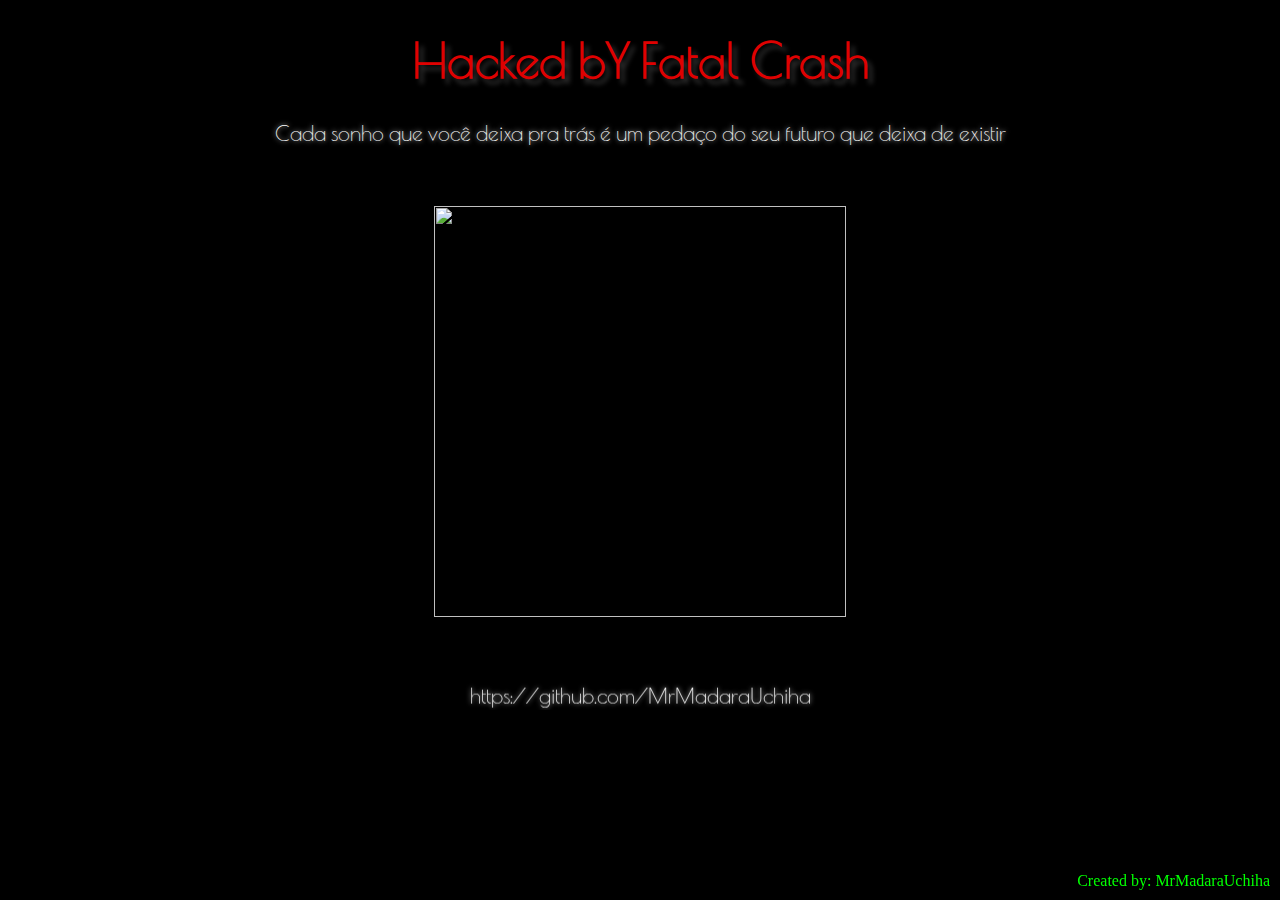
==== index.html @ 9a2db059 "Add files via upload" ====
<!DOCTYPE html>
<html lang="pt-br">
<head>
<meta http-equiv="Content-Type" content="text/html; charset=utf-8" />
<link rel="shortcut icon" href="https://upload.wikimedia.org/wikipedia/commons/thumb/a/a6/Anonymous_emblem.svg/1200px-Anonymous_emblem.svg.png"/> 
<title> Site Hacked by: Fatal Crash </title>

	<meta charset="utf-8">
	<link href='https://fonts.googleapis.com/css?family=Poiret+One' rel='stylesheet' type='text/css'>
	<link rel="stylesheet" type="text/css" href="styles.css">
	<style type="text/css">
		body {
			background-color: black;
		}
		h1 {
			font-family: "Poiret One";
			color: red;
			font-size: 36pt;
			text-shadow: red 0 0 5px;
		}
		p {
			font-family: "Poiret One";
			color: white;
			font-size: 16pt;
			text-shadow: white 0 0 5px;
		}
	</style>
</head>
<body>
	<center>
		<h1><div style="text-shadow: 5px 5px 5px #333; color:#DF0101;">Hacked bY Fatal Crash</div></h1>
	</center>

	<center><p>Cada sonho que você deixa pra trás é um pedaço do seu futuro que deixa de existir</p></center> 

	<center>
		<iframe width="0" height="0" src="x.x" frameborder="0" allownetworking=�internal�></iframe>
	</center>

	<center>
		<p><img src="https://cutewallpaper.org/28/dedsec-gif-wallpaper/best-5348b-dedsec-c8ee5-gifs-662b6-gfycat.gif" width="412" height="411" /></p>
	</center>

	<marquee direction="up">
		<center><p>https://github.com/MrMadaraUchiha</p></center> 
	</marquee>

	<a href="https://github.com/MrMadaraUchiha" style="position: fixed; bottom: 0; right: 0; margin: 10px; color: #0f0; text-decoration: none;">Created by: MrMadaraUchiha</a>
</body>
</html>
---- styles.css ----
body {
    background-color: black;
}

h1 {
    font-family: "Poiret One";
    color: red;
    font-size: 36pt;
    text-shadow: red 0 0 5px;
}

p {
    font-family: "Poiret One";
    color: white;
    font-size: 16pt;
    text-shadow: white 0 0 5px;
}

.center {
    display: flex;
    justify-content: center;
    align-items: center;
    flex-direction: column;
    height: 100vh;
}

.text-shadow {
    text-shadow: 5px 5px 5px #333;
    color: #DF0101;
}
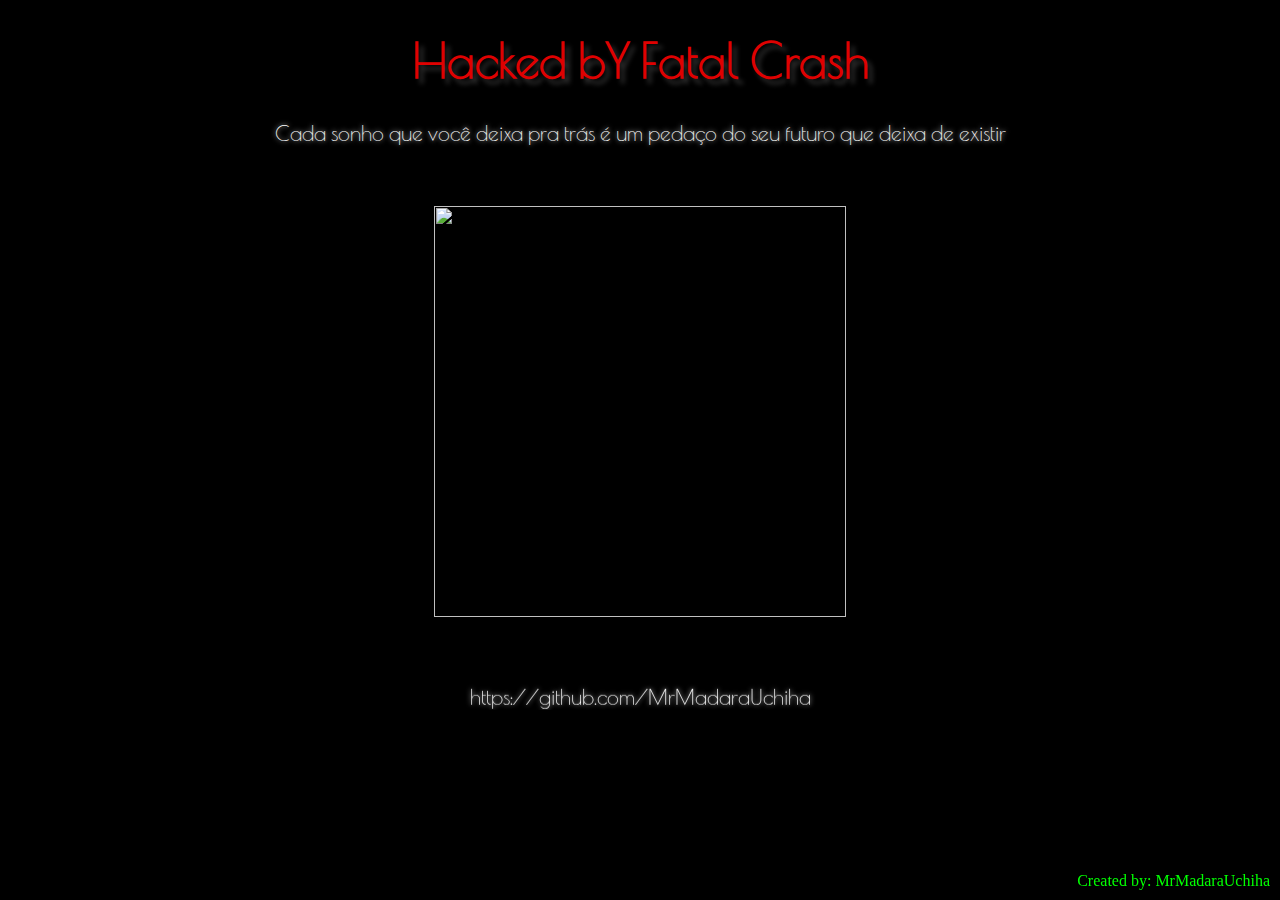
==== commit f68761f4: "Update index.html" ====
--- a/index.html
+++ b/index.html
@@ -38,7 +38,7 @@
 	</center>
 
 	<center>
-		<p><img src="https://cutewallpaper.org/28/dedsec-gif-wallpaper/best-5348b-dedsec-c8ee5-gifs-662b6-gfycat.gif" width="412" height="411" /></p>
+		<p><img src="https://i.pinimg.com/originals/4c/01/bc/4c01bc46119eafd6ad52c72e3f6baa5a.gif" width="412" height="411" /></p>
 	</center>
 
 	<marquee direction="up">
